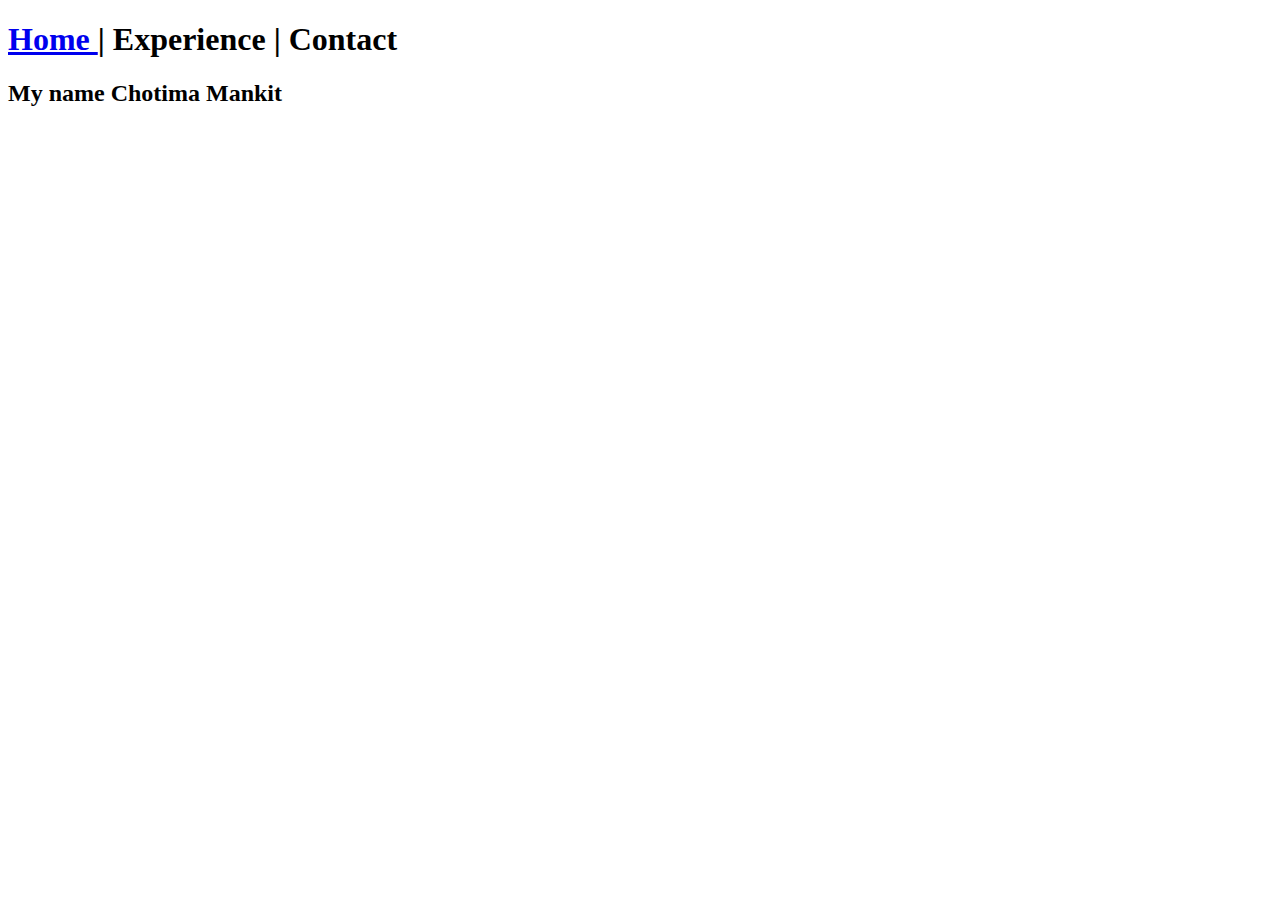
==== index.html @ f3ffe18d "add" ====
<!DOCTYPE html>
<html lang="en">
  <head>
    <meta charset="UTF-8" />
    <meta name="viewport" content="width=device-width, initial-scale=1.0" />
    <title>My Portfolio</title>
  </head>
  <body>
    <h1>
      <div> 
        <a href="Home.html">Home </a>    |   Experience   | Contact </div>
    <h1>

    <h2>My name Chotima  Mankit</h2>
  </body>
</html>
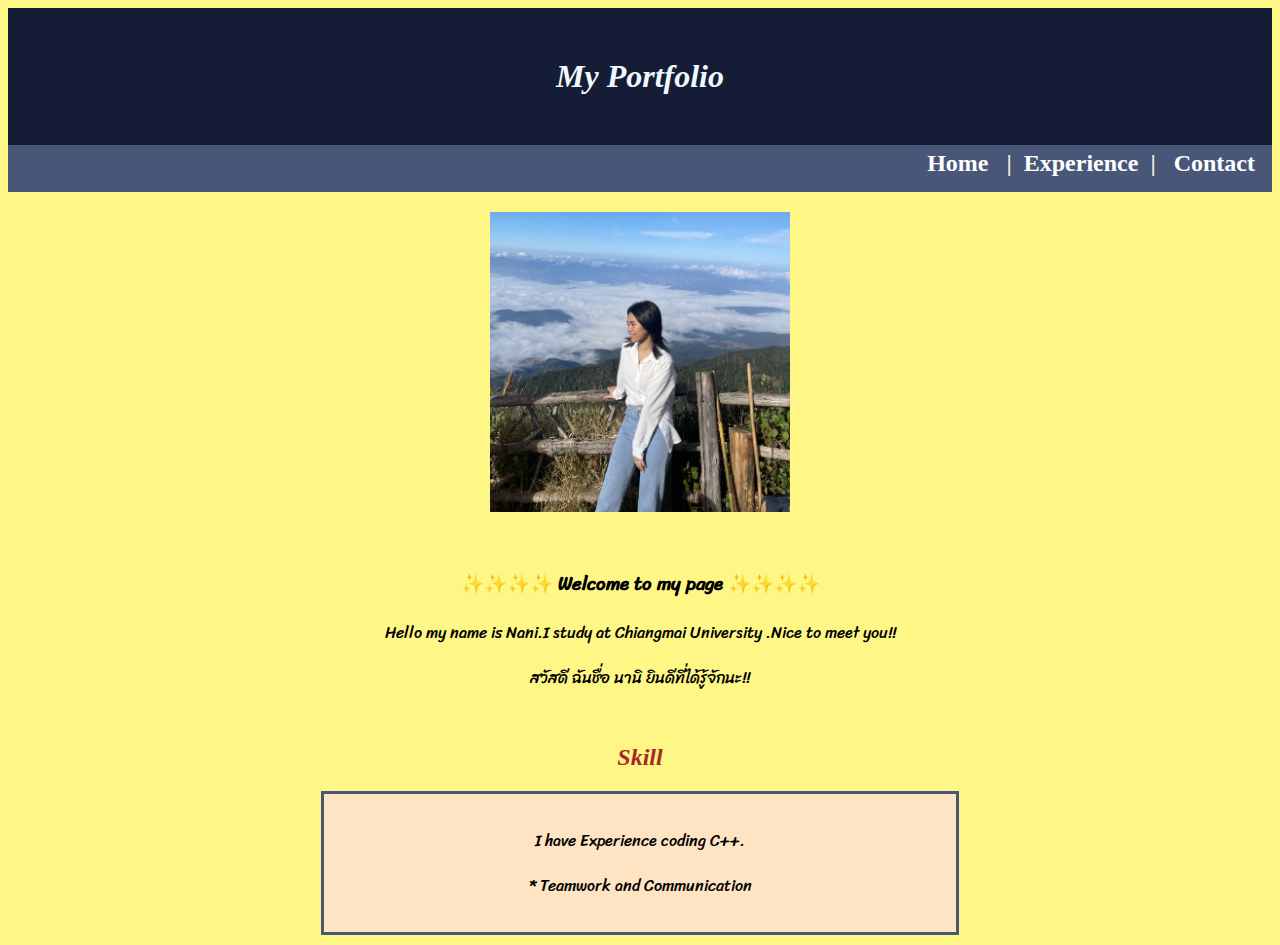
==== commit d1e392d4: "finish" ====
--- a/index.html
+++ b/index.html
@@ -4,13 +4,50 @@
     <meta charset="UTF-8" />
     <meta name="viewport" content="width=device-width, initial-scale=1.0" />
     <title>My Portfolio</title>
+    <link href="https://fonts.googleapis.com/css2?family=Sriracha&display=swap" rel="stylesheet">
+
+    <link rel="stylesheet" href="./css/style.css">
+
   </head>
+
   <body>
-    <h1>
-      <div> 
-        <a href="Home.html">Home </a>    |   Experience   | Contact </div>
-    <h1>
 
-    <h2>My name Chotima  Mankit</h2>
+    <div class="center-header">
+      <h1 >My Portfolio</h1>
+    </div>
+    
+    
+    <div class="header" >
+      <h2>
+        <a href="index.html"> Home  </a>&nbsp; |&nbsp;
+        <a href="exp.html">Experience </a> &nbsp;| &nbsp;
+        <a href="contact.html" >Contact </a> &nbsp;
+      <h2>
+    </div>
+
+    <div class="img">
+      <img src="./img/nani.jpg" alt=""
+      width="300px"
+      height="300px"
+      style="margin-left: auto; display: block; margin-right: auto"
+      >
+
+    </div>
+    
+    <div class="text1">
+        <h3>✨✨✨✨ Welcome to my page ✨✨✨✨</h3>
+        <p>Hello my name is Nani.I study at Chiangmai University .Nice to meet you!!</p>
+        <p>สวัสดี ฉันชื่อ นานิ ยินดีที่ได้รู้จักนะ!!</p>
+    </div >
+
+    <div class="header2">
+      <h2>Skill</h2>
+  </div>
+
+  <div class="text-skill">
+    <p> I have Experience coding C++.</p>
+    <p>* Teamwork and Communication</p>
+  </div>
+
   </body>
 </html>
--- a/css/style.css
+++ b/css/style.css
@@ -0,0 +1,125 @@
+body{
+    background-color: #FFF785;
+}
+
+.center-header h1{
+    text-align: center;
+    font-style: italic;
+    color: aliceblue;
+    background-color: #151c36;
+    
+    padding: 50px;
+    width: auto;
+    margin: auto;
+}
+
+.header h2{
+    text-align: right;
+    color: antiquewhite;
+    background-color: #485778;
+    padding: 5px;
+    width: auto;
+    margin: auto;
+}
+
+.header a{
+    color: #ffffff;
+    text-decoration: none;
+    
+}
+
+img{
+    text-align: center;
+}
+
+h3{
+    text-align: center;
+    font-family: Sriracha; 
+}
+
+p{
+    text-align: center;
+    font-family: Sriracha; 
+}
+
+.text1{
+        text-align: center;
+        margin: 5px;
+       
+        margin-left: auto;
+        margin-right: auto;
+        padding: 1rem;
+        margin-bottom: 10px;
+}
+img{
+    margin: 20px;
+}
+
+.header2{
+    color: brown;
+    text-align: center;
+    font-style: italic;
+}
+
+.text3{
+    color: brown;
+    text-align: center;
+    font-style: italic;
+}
+
+.text4{
+    text-align: center;
+    background-color: bisque;
+    border: solid #485778;
+    margin: 20px;
+    width: 500px;
+    margin-left: auto;
+    margin-right: auto;
+    padding: 1rem;
+    margin-bottom: 10px;
+}
+
+.text-skill{
+    text-align: center;
+    background-color: bisque;
+    border: solid #485778;
+    margin: 20px;
+    width: 600px;
+    margin-left: auto;
+    margin-right: auto;
+    padding: 1rem;
+    margin-bottom: 10px;
+}
+
+.text2{
+    color: brown;
+    text-align: center;
+    font-style: italic;
+}
+
+.exp1{
+    font-family: Sriracha;
+    text-align: center;
+    background-color: bisque;
+    border: solid #485778;
+    margin: 10px;
+    width: 700px;
+    margin-left: auto;
+    margin-right: auto;
+    padding: 1rem;
+    margin-bottom: 10px;
+}
+
+
+.exp2{
+    font-family: Sriracha;
+    text-align: center;
+    background-color: bisque;
+    border: solid #485778;
+    margin: 10px;
+    width: 700px;
+    margin-left: auto;
+    margin-right: auto;
+    padding: 1rem;
+    margin-bottom: 10px;
+}
